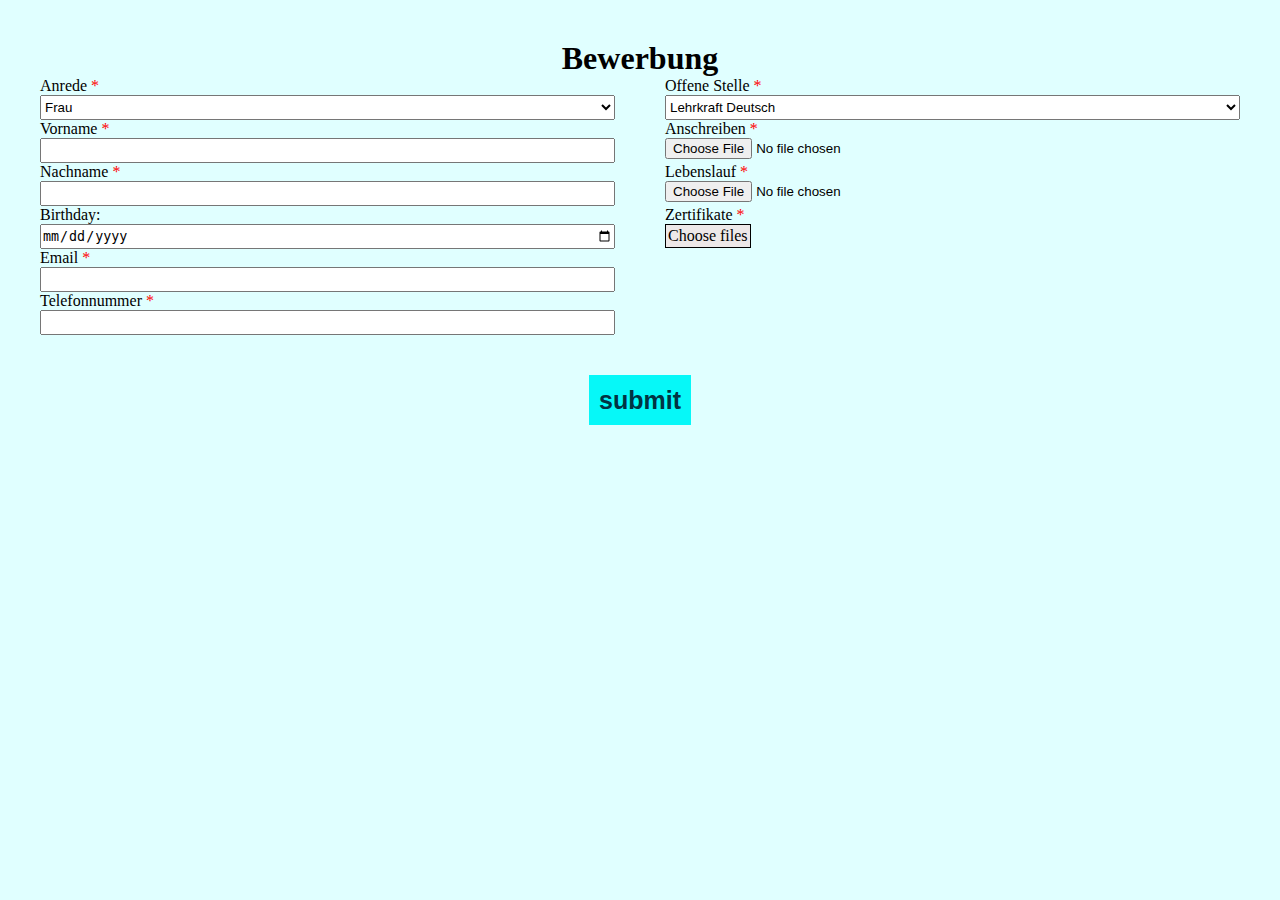
==== apply_job.html @ a8d31bf7 "apply_job page added" ====
<!DOCTYPE html>
<html lang="en">

<head>
    <meta charset="UTF-8">
    <meta name="viewport" content="width=device-width, initial-scale=1.0">
    <link rel="stylesheet" href="css/apply_job.css">
    <link rel="stylesheet" href="css/header.css">
    <link rel="stylesheet" href="css/footer.css">
    <script src="components/pop-up.js" type="module"></script>
    <script src="https://code.jquery.com/jquery-3.7.1.min.js"
        integrity="sha256-/JqT3SQfawRcv/BIHPThkBvs0OEvtFFmqPF/lYI/Cxo=" crossorigin="anonymous">
        </script>

    <title>Document</title>

</head>

<body>
    <!-----------------------------------Header-------------------------------------------------------->
    <div id="header"></div>
    <script type="text/javascript">
        $(function () {
            $('#header').load('header.html');
        });
    </script>
    <!---------------------------------------------Form------------------------------------------------------------------------------>
    <main>

        <h1>Bewerbung</h1>

        <form action="" method="post" enctype="multipart/form-data" id="apply_form">
            <div>

                <label for="salutation" class="required">Anrede</label>
                <select name="salutation" id="salutation" required>
                    <option>Frau</option>
                    <option>Herr</option>
                </select>
                <label for="name" class="required">Vorname</label>
                <input type="text" id="name" name="name" maxlength="30" minlength="3">
                <label for="surname" class="required">Nachname</label>
                <input type="text" id="surname" name="surname" maxlength="30" minlength="3" required>
                <label for="birthday">Birthday:</label>
                <input type="date" id="birthday" name="birthday">
                <label for="email" class="required">Email</label>
                <input type="email" id="email" name="email" maxlength="30" required>
                <label for="tel" class="required"> Telefonnummer</label>
                <input type="tel" id="tel" name="phonenumber" maxlength="30" required>
            </div>
            <div>
                <label for="position" class="required">Offene Stelle</label>
                <select id="position" name="position" required>
                    <option>Lehrkraft Deutsch</option>
                    <option>Lehrkraft Englisch</option>
                    <option>Emfangkraft</option>
                </select>
                <label for="cover_letter" class="required">Anschreiben</label>
                <input type="file" id="cover_letter"  name="coverLetter" accept=".pdf" required>
                <label for="cv" class="required">Lebenslauf</label>
                <input type="file" id="cv"  name="cv" accept=".pdf">
                <label for="certificates" class="required">Zertifikate</label>
                <label for="certificates" id="label_certificates">
                    <p>Choose files</p>
                    <input type="file" id="certificates" class="required" name="certificates[]" multiple="multiple"
                        accept=".pdf">
                </label>
                <ul id="listOfChosenCetrtificates"></ul>
            </div>

            <input type="submit" value="submit" id="submit">
        

        </form>

        <script>

            const form = document.querySelector('#apply_form');
            const chosenCertificates = document.getElementById("listOfChosenCetrtificates");
            let listOfFiles = [];


            document.getElementById("certificates").addEventListener('change', function (event) {
                let newListOfFiles = Array.from(event.target.files);
                newListOfFiles.forEach(file => {
                    if (!listOfFiles.some(existingFile => existingFile.name === file.name)) {
                        listOfFiles.push(file);
                        let li_certificate = document.createElement("li");
                        li_certificate.innerHTML = `<span>${file.name}</span><img src="img/close.png" class="close_item">`;
                        chosenCertificates.appendChild(li_certificate);

                        li_certificate.querySelector(".close_item").addEventListener("click", (event) => {
                            li_certificate.remove();
                            const indexToRemove = listOfFiles.indexOf(file);
                            listOfFiles.splice(indexToRemove, 1);
                        })

                    } else {
                        console.log(`Duplicate file ignored: ${file.name}`);
                    }
                });
                this.value = '';
            }
            );






            form.addEventListener('submit', event => {
                event.preventDefault();
                const formData = new FormData(form);
                listOfFiles.forEach(file => {
                    formData.append("certificates", file);
                });
                fetch("http://localhost:8080/api/apply", {
                    method: 'POST',
                    body: formData
                })
                    .then(res => {
                        const status = res.status;
                        console.log("Status is: " + status);
                        return res.text().then(message => ({ status, message }));
                    })
                    .then(({ status, message }) => {

                        const popup = document.createElement('pop-up');
                        popup.show(message, status);
                        document.body.appendChild(popup);
                        form.reset();

                    })
                    .catch(err => console.error('Error:', err));
            });











        </script>




    </main>
    </div>
    <!-----------------------------------------Footer---------------------------------------------------------------------------->
    <div id="footer"></div>



    <div id="footer"></div>
    <script type="text/javascript">
        $(function () {
            $('#footer').load('footer.html');
        });

    </script>

</body>

</html>
---- css/apply_job.css ----
* {
        padding: 0px;
        margin: 0px;
        box-sizing: border-box;

    }

    body {
        display: flex;
        flex-direction: column;
        min-height: 100vh;
        min-width: 100vw;


    }


    main {
        background-color: lightcyan;
        width: 100%;
        height: 100%;
        padding: 40px;
        flex: 1;

    }

    .popup_container {
        size: auto;
        z-index: 100;
        z-index: 20;
        position: absolute;
        top: 20%;
        left: 50%;
        transform: translate(-50%, 0);
        background-color: white;
        border-radius: 30px;
    }



    .required::after {
        content: " *";
        color: red;

    }

    main h1 {
        text-align: center;
    }

    #apply_form {
        display: grid;
        grid-template-columns: 1fr 1fr;
        column-gap: 50px;
        width: 100%;



    }

    #apply_form div {
        display: flex;
        flex-direction: column;
    }

    form input,
    select {
        height: 25px;
    }

    form textarea {
        height: 70px;
    }

    #submit {
        width: fit-content;
        padding: 10px;
        height: 50px;
        background-color: rgb(6, 248, 248);
        font-size: 25px;
        color: rgb(1, 51, 67);
        font-weight: bold;
        margin-top: 40px;
        border: none;
        align-self: center;
        justify-self: center;
        grid-column: 1 / -1;
    }

    #submit:hover {
        background-color: rgb(47, 195, 249);
        cursor: pointer;
    }

    #certificates {
        display: none;
    }

    #label_certificates {
        display: inline-block;
        width: fit-content;
        padding: 10px 15px;
        background-color: rgb(237, 232, 232);
        color: black;
        border: 0.1px solid black;
        text-align: center;
        padding: 2px;
    }

    .close_item {
        align-self: end;
        height: 16px;
        width: 16px;
        margin-left: 2px;
        cursor: pointer;
    }

    @media(max-width:1000px) {

        #apply_form {
            margin-top: 3vh;
            display: flex;
            flex-direction: column;
        }
    }
---- css/header.css ----
*{padding: 0;
    margin: 0;
    box-sizing: border-box;
    }
.material-symbols-outlined {
    font-variation-settings:
    'FILL' 0,
    'wght' 400,
    'GRAD' 0,
    'opsz' 24;
    color: white;
    position: absolute;
    

  }
  
.hamburger_menu{
    display: none;
    flex:0;
    display:flex;
    width:30px;
   height: auto;   
}
.hamburger_menu *{
    background-color: white;
    height: 5px;
    width: 100%;
    margin: 4px;
    

}
header{
    background-color: aqua;
    margin: 0;
    padding: 0;
    width: 100vw;
}
.header-div{
    display: flex;
    justify-items: center;
    align-items: center;
    background-color: rgb(17, 83, 104);
    padding-right: 50px;
    padding-left: 50px;
    height: 70px;
    box-sizing: border-box;
    width: 100vw;
    
    
    

}
.header_menu{
    display: flex;
    position: relative;
    flex-direction: row;
    justify-content: center;
    align-items: center;
    font-family: "Times New Roman", Times, serif;
    font-size: 2em;
    gap: 3rem;
    height: 100%;
    margin-left: 100px;
    margin-right: 100px;
    flex:1;
    
    
    
}
.dropdown-content{
    position: absolute;
    z-index: 1;}
    
    


.dropdown-content{
    
    display:none;
}
@media(min-width:955px){


#sub-menu:hover>a{
    color: aqua;
}
#sub-menu:hover .dropdown-content{

    display:block;
    

}.header_menu >li:hover>a{
    color: aqua;
    text-decoration: underline;

}
.header_menu li:hover{
    border-bottom: 2px solid #ddd;
}
}
.dropdown-content>li>a{
    font-size: 1rem;
    color : black;
}

.header_menu li{
    list-style: none;
    
    
}
.header_menu li a{
    text-decoration: none;
}
.header_menu>li>a{
   
    color: white;

}
header h1{
    margin-left: 4vw;

}
@media(max-width:955px){
    .hamburger_menu{
        display:flex;
        flex-direction: column;
        align-items: center;
        flex:1;
        width: 100%;
        align-items:end;
        justify-content: center;
        margin-right: 4vw;
    }
    .hamburger_menu *{
        width: 30px;
    
    }
   
    .header_menu{
        display: none;
        flex: 0;
    }
    
    
    
    
   
    

    
    header{
    
        text-align: center;
        padding: 0px;
    }
   
   
    .header-div.active {
        display: flex;
        background-color:aqua;
        top:0;
        position: fixed;
        flex-direction: column-reverse;
        margin: 0px;
        width: 100vw;
        height: fit-content;
        z-index: 2;
        padding-bottom: 30px;
        
        
    }
    


    .header_menu.active{
        margin:0px;
        display:flex;
        flex-direction: column;
        font: 1em sans-serif;

    }
    .header_menu.active li{
        margin:0;
    }
    .hamburger_menu.active{
        margin: 0px;
        padding-top: 10px;
        justify-content:start;
    
    }
    
        


    

   

    
    .hamburger_menu.active :nth-child(1){
    
        transform: translate(-8px,6px)rotate(-45deg);

        margin: 0px;

    }
    .hamburger_menu.active :nth-child(2){
        opacity: 0;
    
    }
    .hamburger_menu.active :nth-child(3){
        
        transform: translate(-9px, -12px)rotate(45deg);

        margin: 0px;
    }
    .visible{
        display: flex;
        flex-direction: column;
        gap:8px;
        margin-top: 12px;
        position: static;
        
        list-style-type: circle;
        

        
        
        
    }
    #courses_links.clicked{
        text-decoration: underline;
    
    }
    
    .dropdown-content.visible li a{
        font-size: 12px;
        color: white;
        font: italic 12px "Fira Sans", serif;
        
        
    }
}
---- css/footer.css ----
footer{
    display:flex;
    flex-direction:row;
    
    padding: 15px;
    background-color: rgb(17, 83, 104);
    min-height: 100px;
    color:white;
   

}



.footer-column{
display:flex;
flex-direction: column;
justify-items: center;
justify-content: center;
align-content: center;
align-items: center;
width: 100%;
row-gap: 7px;
font-size: 15px;

}

footer .flex-link{
display:flex;
flex-direction: row;
}
#tel{

}
footer a{
margin-left: 5px;
margin-bottom: 7px;
color: white;
}
footer #impressum{
row-gap: 11px;

}


@media(max-width:821px){
    footer{
        flex-direction: column;
        width: 100vw;
        gap: 10px;
    

    }
    
    

}
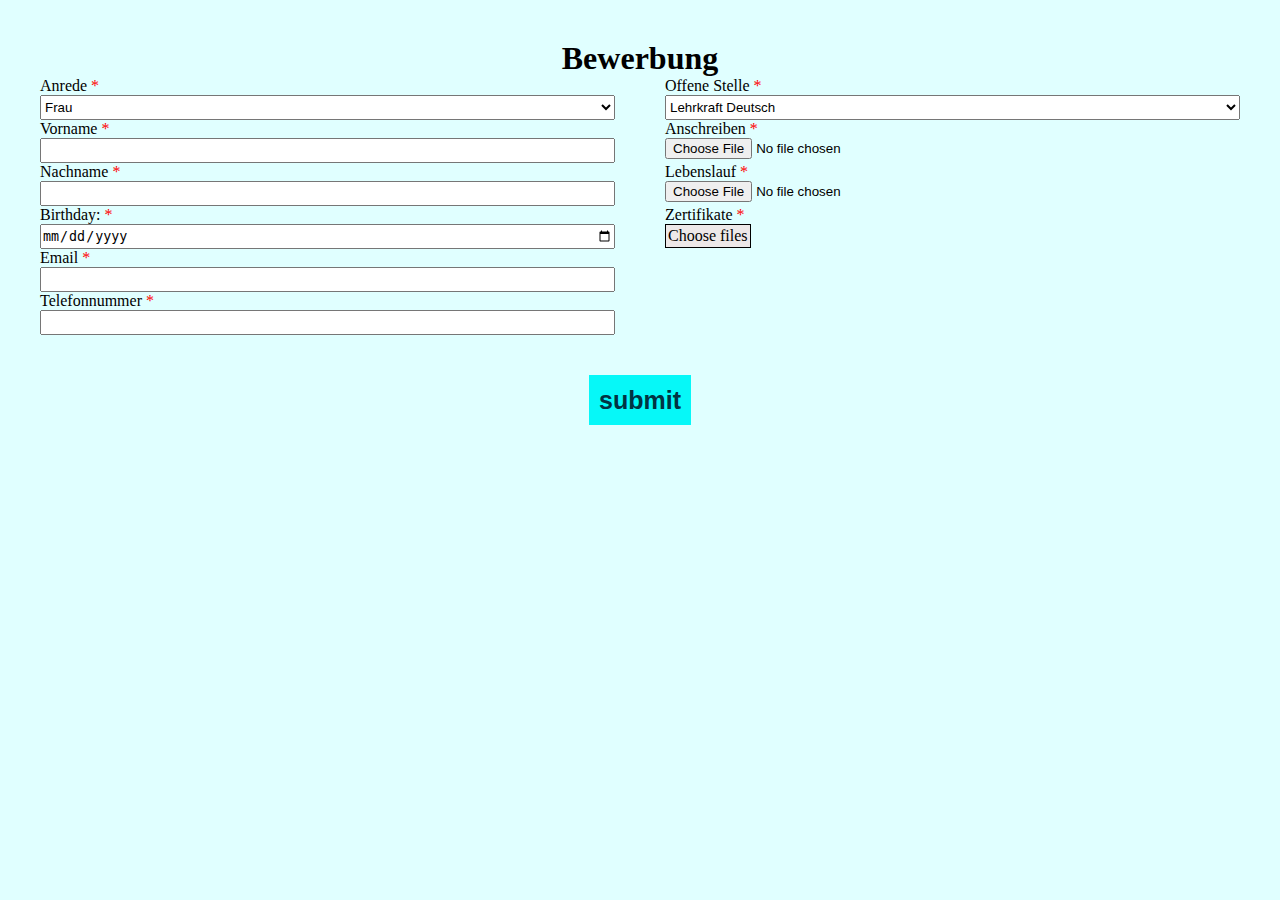
==== commit e2b85124: "info to README added" ====
--- a/apply_job.html
+++ b/apply_job.html
@@ -41,12 +41,12 @@
                 <input type="text" id="name" name="name" maxlength="30" minlength="3">
                 <label for="surname" class="required">Nachname</label>
                 <input type="text" id="surname" name="surname" maxlength="30" minlength="3" required>
-                <label for="birthday">Birthday:</label>
-                <input type="date" id="birthday" name="birthday">
+                <label for="birthday" class="required">Birthday:</label>
+                <input type="date" id="birthday" name="birthday" required>
                 <label for="email" class="required">Email</label>
                 <input type="email" id="email" name="email" maxlength="30" required>
                 <label for="tel" class="required"> Telefonnummer</label>
-                <input type="tel" id="tel" name="phonenumber" maxlength="30" required>
+                <input type="number" id="tel" name="phonenumber" maxlength="30" required>
             </div>
             <div>
                 <label for="position" class="required">Offene Stelle</label>
@@ -114,7 +114,7 @@
                 listOfFiles.forEach(file => {
                     formData.append("certificates", file);
                 });
-                fetch("http://localhost:8080/api/apply", {
+                fetch("http://localhost:8081/api/apply", {
                     method: 'POST',
                     body: formData
                 })
